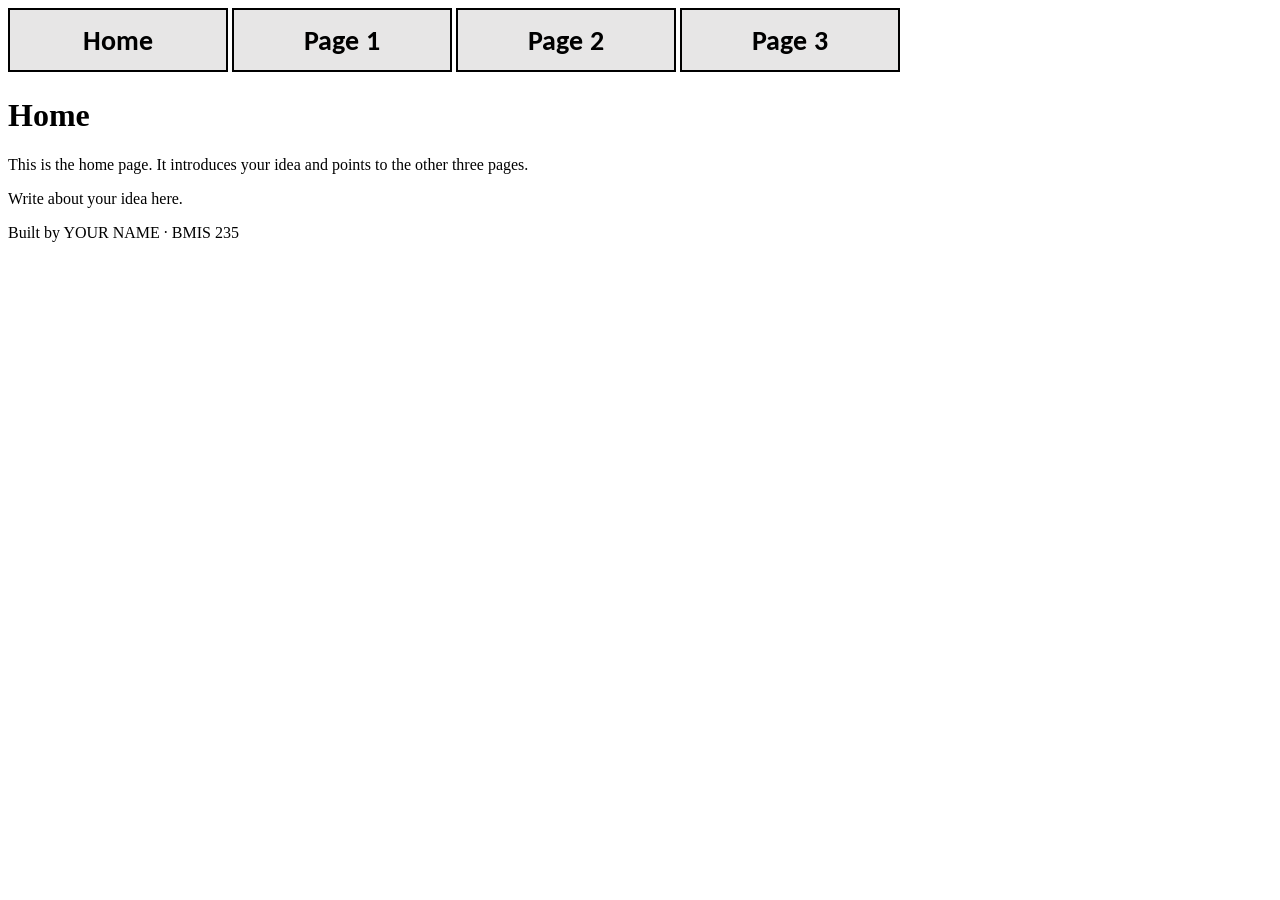
==== index.html @ 6a5000ab "Initial commit" ====
<!DOCTYPE html>
<!--
  Author: YOUR NAME
  GU username: YOUR-GU-USERNAME
  Course: BMIS 235 - HTML-3
-->
<html lang="en">
<head>
<meta charset="utf-8">
<meta name="author" content="YOUR NAME">
<title>Home</title>

<!-- this one line connects the page to the stylesheet -->
<link rel="stylesheet" href="styles.css">
</head>
<body>

<!-- ===== MENU ============================================================
     The menu is four links. Each link wraps an image instead of words.
     Build it once on this page, check that every link works,
     then copy the whole <nav> block and paste it over the menu on the
     other three pages, so every page has the exact same menu.
     ===================================================================== -->
<nav>
    <a href="index.html"><img src="img/home.png" alt="Home"></a>
    <a href="page1.html"><img src="img/page1.png" alt="Page 1"></a>
    <a href="page2.html"><img src="img/page2.png" alt="Page 2"></a>
    <a href="page3.html"><img src="img/page3.png" alt="Page 3"></a>
</nav>

<h1>Home</h1>
<p>This is the home page. It introduces your idea and points to the other three pages.</p>
<p>Write about your idea here.</p>

<!-- ===== SHOWCASE ======================================================
     This box is empty on purpose. In Part 7 you paste an interactive
     graphic BETWEEN the opening <div> and the closing </div> below.
     ===================================================================== -->
<div class="showcase"></div>

<!-- Footer: fill in your name -->
<footer>Built by YOUR NAME &middot; BMIS 235</footer>

</body>
</html>
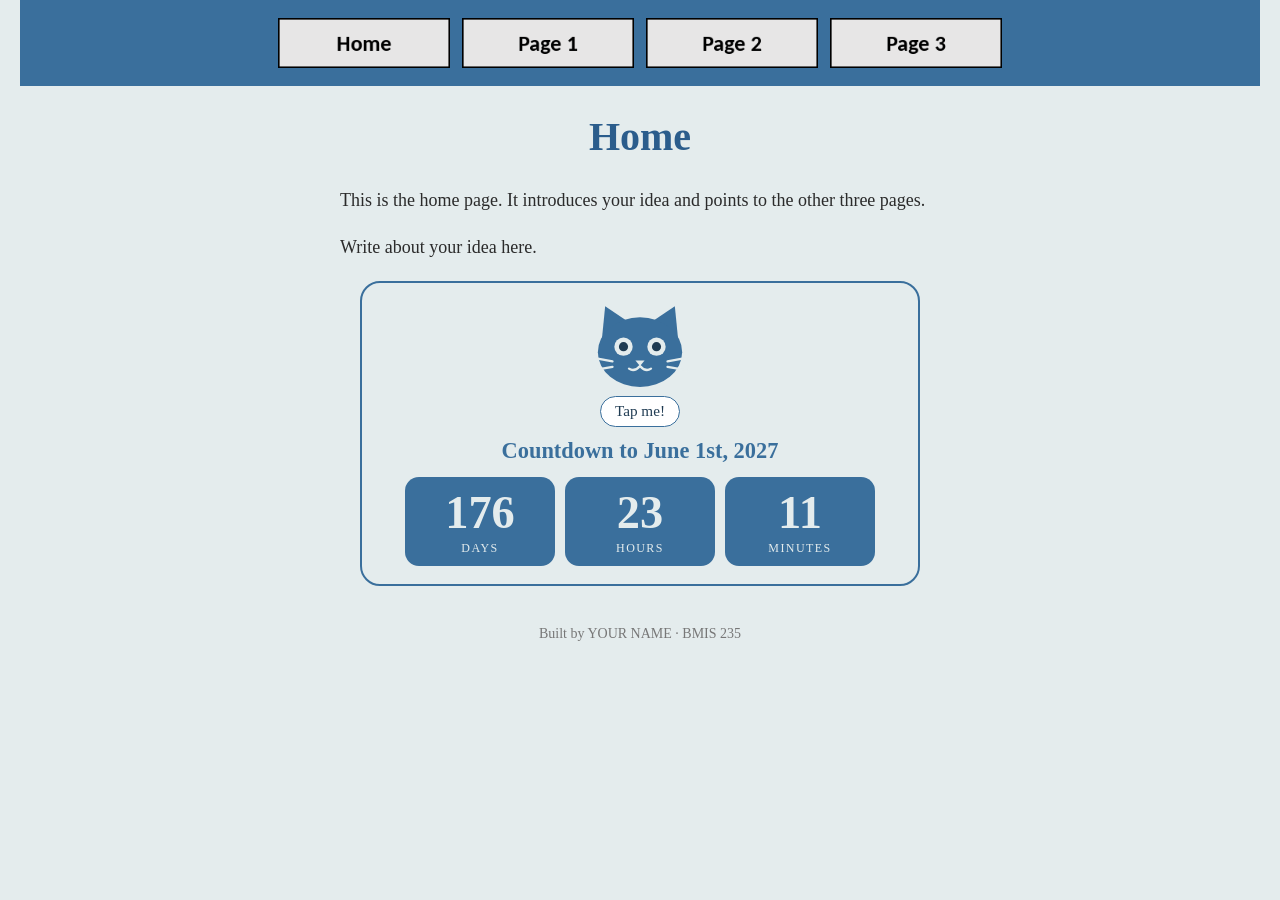
==== commit a92cd3b1: "add interactive graphic" ====
--- a/index.html
+++ b/index.html
@@ -23,9 +23,9 @@
      ===================================================================== -->
 <nav>
     <a href="index.html"><img src="img/home.png" alt="Home"></a>
-    <a href="page1.html"><img src="img/page1.png" alt="Page 1"></a>
-    <a href="page2.html"><img src="img/page2.png" alt="Page 2"></a>
-    <a href="page3.html"><img src="img/page3.png" alt="Page 3"></a>
+    <a href="max.html"><img src="img/page1.png" alt="Max"></a>
+    <a href="leia.html"><img src="img/page2.png" alt="Leia"></a>
+    <a href="ruby.html"><img src="img/page3.png" alt="Ruby"></a>
 </nav>
 
 <h1>Home</h1>
@@ -36,7 +36,225 @@
      This box is empty on purpose. In Part 7 you paste an interactive
      graphic BETWEEN the opening <div> and the closing </div> below.
      ===================================================================== -->
-<div class="showcase"></div>
+<div class="showcase"><!-- HTML: a cat face whose eyes follow the pointer (tap it for a message), a title, and three tiles for days, hours and minutes. -->
+<div class="cd-wrap" role="group" aria-label="Countdown to June 1st, 2027">
+  <button class="cd-cat" type="button" aria-label="Pet the cat">
+    <svg viewBox="0 0 120 100" aria-hidden="true">
+      <polygon class="cd-fill" points="18,48 22,8 52,28" />
+      <polygon class="cd-fill" points="102,48 98,8 68,28" />
+      <ellipse class="cd-fill" cx="60" cy="58" rx="46" ry="38" />
+      <circle class="cd-eye" cx="42" cy="52" r="10" />
+      <circle class="cd-eye" cx="78" cy="52" r="10" />
+      <circle class="cd-pupil" cx="42" cy="52" r="5" />
+      <circle class="cd-pupil" cx="78" cy="52" r="5" />
+      <polygon class="cd-nose" points="55,67 65,67 60,73" />
+      <path class="cd-line" d="M60 73 Q54 80 48 76 M60 73 Q66 80 72 76" />
+      <path class="cd-line" d="M30 68 L8 64 M30 74 L8 78 M90 68 L112 64 M90 74 L112 78" />
+    </svg>
+  </button>
+  <div class="cd-bubble" aria-live="polite">Tap me!</div>
+  <div class="cd-title">Countdown to June 1st, 2027</div>
+  <div class="cd-tiles">
+    <div class="cd-tile"><span class="cd-num" data-unit="days">0</span><span class="cd-label">Days</span></div>
+    <div class="cd-tile"><span class="cd-num" data-unit="hours">00</span><span class="cd-label">Hours</span></div>
+    <div class="cd-tile"><span class="cd-num" data-unit="minutes">00</span><span class="cd-label">Minutes</span></div>
+  </div>
+</div>
+
+<!-- CSS: brand colors, font and layout. Every rule starts with .showcase so nothing else on your page is affected. -->
+<style>
+  .showcase .cd-wrap {
+    --cd-main: #E4ECED;
+    --cd-accent: #3A6F9C;
+    --cd-ink: #1F3B52;
+    box-sizing: border-box;
+    max-width: 560px;
+    max-height: 480px;
+    margin: 0 auto;
+    padding: 16px 14px 18px;
+    overflow: hidden;
+    text-align: center;
+    background: var(--cd-main);
+    color: var(--cd-accent);
+    border: 2px solid var(--cd-accent);
+    border-radius: 20px;
+    font-family: "Gurmukhi MT", "Gurmukhi Sangam MN", Georgia, serif;
+  }
+  .showcase .cd-wrap *,
+  .showcase .cd-wrap *::before,
+  .showcase .cd-wrap *::after {
+    box-sizing: border-box;
+  }
+  .showcase .cd-cat {
+    display: block;
+    width: 110px;
+    margin: 0 auto;
+    padding: 0;
+    background: none;
+    border: 0;
+    cursor: pointer;
+    -webkit-tap-highlight-color: transparent;
+  }
+  .showcase .cd-cat:focus-visible {
+    outline: 3px solid var(--cd-accent);
+    outline-offset: 4px;
+    border-radius: 12px;
+  }
+  .showcase .cd-cat svg {
+    display: block;
+    width: 100%;
+    height: auto;
+    overflow: visible;
+  }
+  .showcase .cd-cat.cd-wiggle {
+    animation: cd-wiggle 0.5s ease;
+  }
+  .showcase .cd-fill { fill: var(--cd-accent); }
+  .showcase .cd-eye { fill: var(--cd-main); }
+  .showcase .cd-pupil { fill: var(--cd-ink); }
+  .showcase .cd-nose { fill: var(--cd-main); }
+  .showcase .cd-line {
+    fill: none;
+    stroke: var(--cd-main);
+    stroke-width: 2.5;
+    stroke-linecap: round;
+  }
+  .showcase .cd-bubble {
+    display: inline-block;
+    min-height: 1.6em;
+    margin: 6px 0 4px;
+    padding: 2px 14px;
+    font-size: 0.95rem;
+    line-height: 1.6;
+    color: var(--cd-ink);
+    background: #fff;
+    border: 1.5px solid var(--cd-accent);
+    border-radius: 999px;
+  }
+  .showcase .cd-title {
+    margin: 6px 0 12px;
+    font-size: clamp(1.05rem, 4.6vw, 1.4rem);
+    font-weight: bold;
+    line-height: 1.25;
+  }
+  .showcase .cd-tiles {
+    display: flex;
+    gap: 10px;
+    justify-content: center;
+  }
+  .showcase .cd-tile {
+    flex: 1 1 0;
+    min-width: 0;
+    max-width: 150px;
+    padding: 12px 4px 10px;
+    color: var(--cd-main);
+    background: var(--cd-accent);
+    border-radius: 14px;
+  }
+  .showcase .cd-num {
+    display: block;
+    font-size: clamp(1.9rem, 9vw, 2.9rem);
+    font-weight: bold;
+    line-height: 1.05;
+    font-variant-numeric: tabular-nums;
+  }
+  .showcase .cd-label {
+    display: block;
+    margin-top: 4px;
+    font-size: 0.75rem;
+    letter-spacing: 0.12em;
+    text-transform: uppercase;
+  }
+  @keyframes cd-wiggle {
+    0%, 100% { transform: rotate(0); }
+    25% { transform: rotate(-6deg); }
+    75% { transform: rotate(6deg); }
+  }
+  @media (prefers-reduced-motion: reduce) {
+    .showcase .cd-cat.cd-wiggle { animation: none; }
+  }
+</style>
+
+<!-- JavaScript: runs the countdown every second, moves the cat's eyes toward the pointer, and cycles cat messages when the cat is tapped. -->
+<script>
+  (function () {
+    var wraps = document.querySelectorAll(".showcase .cd-wrap");
+
+    // June 1st, 2027 at midnight, in the visitor's local time
+    var target = new Date(2027, 5, 1, 0, 0, 0).getTime();
+
+    function pad(n) { return n < 10 ? "0" + n : String(n); }
+
+    function setupCountdown(wrap) {
+      var days = wrap.querySelector('[data-unit="days"]');
+      var hours = wrap.querySelector('[data-unit="hours"]');
+      var minutes = wrap.querySelector('[data-unit="minutes"]');
+      var title = wrap.querySelector(".cd-title");
+      var timer;
+
+      function tick() {
+        var diff = target - Date.now();
+        if (diff <= 0) {
+          days.textContent = "0";
+          hours.textContent = "00";
+          minutes.textContent = "00";
+          title.textContent = "It's June 1st! 🎉";
+          clearInterval(timer);
+          return;
+        }
+        days.textContent = Math.floor(diff / 86400000);
+        hours.textContent = pad(Math.floor((diff % 86400000) / 3600000));
+        minutes.textContent = pad(Math.floor((diff % 3600000) / 60000));
+      }
+
+      tick();
+      timer = setInterval(tick, 1000);
+    }
+
+    function setupCat(wrap) {
+      var cat = wrap.querySelector(".cd-cat");
+      var svg = cat.querySelector("svg");
+      var pupils = svg.querySelectorAll(".cd-pupil");
+      var bubble = wrap.querySelector(".cd-bubble");
+      var daysEl = wrap.querySelector('[data-unit="days"]');
+      var i = 0;
+
+      // Eyes follow the pointer
+      document.addEventListener("pointermove", function (e) {
+        var r = svg.getBoundingClientRect();
+        var dx = e.clientX - (r.left + r.width / 2);
+        var dy = e.clientY - (r.top + r.height / 2);
+        var dist = Math.sqrt(dx * dx + dy * dy) || 1;
+        var move = 3.5 * Math.min(1, dist / 150);
+        var x = (dx / dist) * move;
+        var y = (dy / dist) * move;
+        for (var p = 0; p < pupils.length; p++) {
+          pupils[p].style.transform = "translate(" + x + "px," + y + "px)";
+        }
+      });
+
+      // Tap the cat for a message
+      cat.addEventListener("click", function () {
+        var messages = [
+          "Purrrr…",
+          "Mrrrow!",
+          "Only " + daysEl.textContent + " days to go!",
+          "Is it dinner time?"
+        ];
+        bubble.textContent = messages[i % messages.length];
+        i++;
+        cat.classList.remove("cd-wiggle");
+        void cat.offsetWidth; // restart the animation
+        cat.classList.add("cd-wiggle");
+      });
+    }
+
+    for (var w = 0; w < wraps.length; w++) {
+      setupCountdown(wraps[w]);
+      setupCat(wraps[w]);
+    }
+  })();
+</script></div>
 
 <!-- Footer: fill in your name -->
 <footer>Built by YOUR NAME &middot; BMIS 235</footer>
--- a/styles.css
+++ b/styles.css
@@ -0,0 +1,59 @@
+/* =====================================================================
+   styles.css  ·  YOUR BRAND
+   ---------------------------------------------------------------------
+   This one file is your brand guide. Every page that links to it gets
+   the same font, the same colors and the same spacing.
+   Change a color here once, and every page changes.
+
+   Use the same font and colors you picked for your Excel menu images,
+   so the menu and the pages look like one brand.
+   ===================================================================== */
+
+body {
+    font-family: Gurmukhi MT;
+    background-color: #E4ECED;
+    color: #2b2b2b;
+    margin: 0;
+    padding: 0 20px 40px 20px;
+}
+
+/* the menu at the top of every page */
+nav {
+    background-color: #3A6F9C;
+    padding: 14px;
+    text-align: center;
+}
+
+/* every image inside the menu is forced to the same height.
+   If your images still look different sizes, their WIDTHS are
+   different: go back to Excel and make every cell the same size. */
+nav img {
+    height: 50px;
+    margin: 4px;
+    vertical-align: middle;
+}
+
+/* no underline or border around the image links */
+nav a {
+    text-decoration: none;
+}
+
+h1 {
+    color: #2b5d8c;
+    text-align: center;
+    font-size: 40px;
+}
+
+p {
+    max-width: 600px;
+    margin: 20px auto;
+    font-size: 18px;
+    line-height: 1.5;
+}
+
+footer {
+    text-align: center;
+    font-size: 14px;
+    color: #777777;
+    margin-top: 40px;
+}
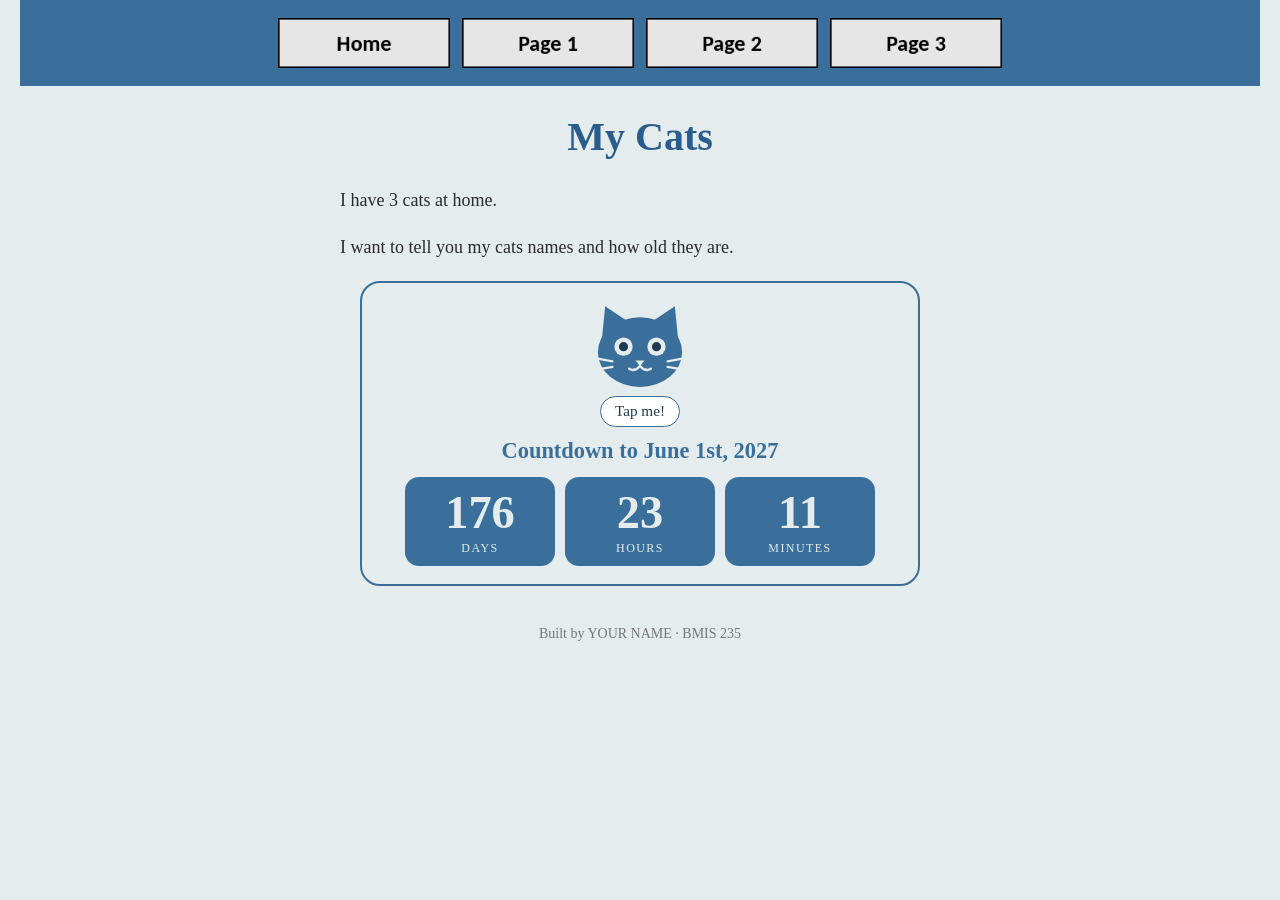
==== commit 70ea25f2: "Update home page content to introduce cats" ====
--- a/index.html
+++ b/index.html
@@ -28,9 +28,9 @@
     <a href="ruby.html"><img src="img/page3.png" alt="Ruby"></a>
 </nav>
 
-<h1>Home</h1>
-<p>This is the home page. It introduces your idea and points to the other three pages.</p>
-<p>Write about your idea here.</p>
+<h1>My Cats</h1>
+<p>I have 3 cats at home.</p>
+<p>I want to tell you my cats names and how old they are.</p>
 
 <!-- ===== SHOWCASE ======================================================
      This box is empty on purpose. In Part 7 you paste an interactive
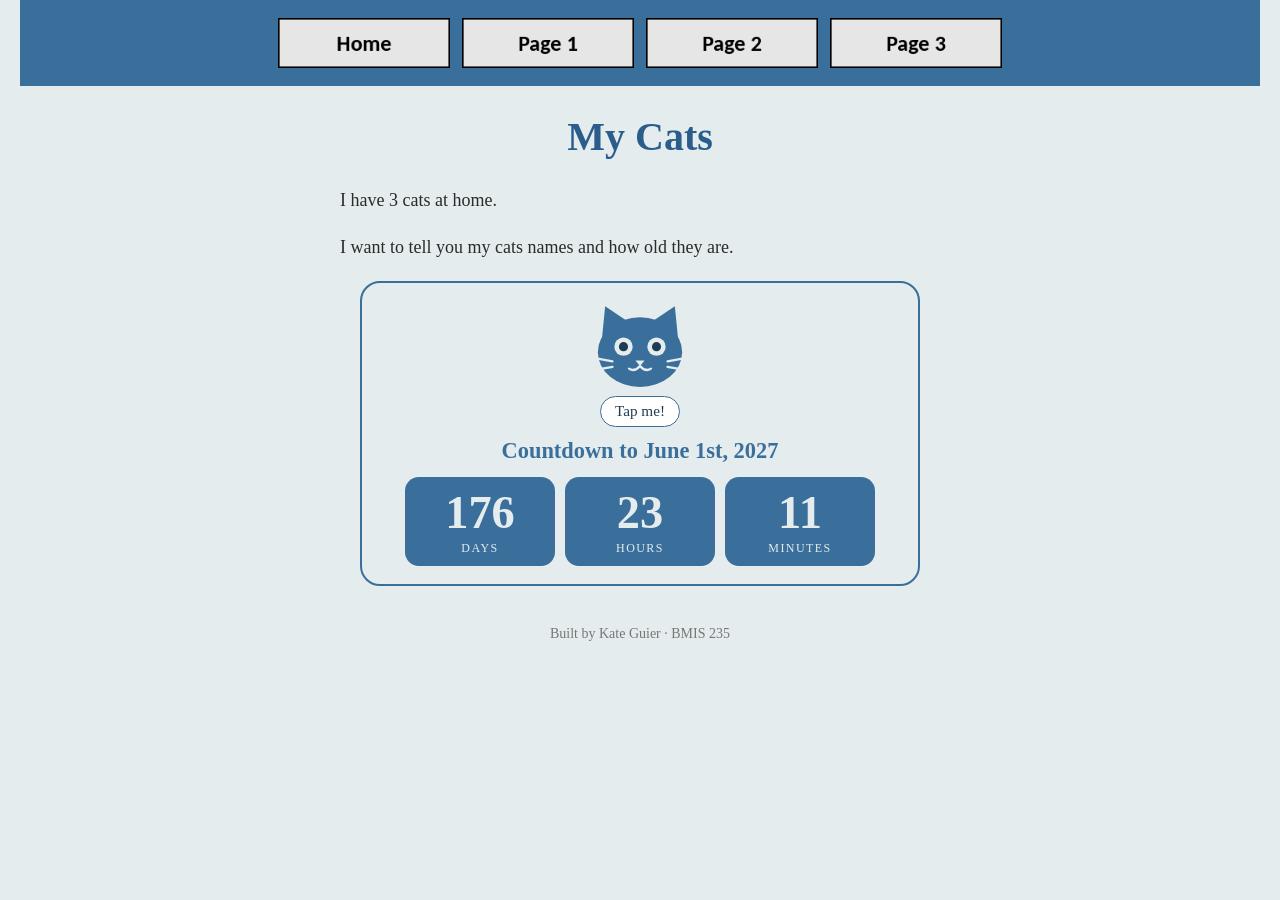
==== commit 293b0e13: "Update footer with author's name" ====
--- a/index.html
+++ b/index.html
@@ -257,7 +257,7 @@
 </script></div>
 
 <!-- Footer: fill in your name -->
-<footer>Built by YOUR NAME &middot; BMIS 235</footer>
+<footer>Built by Kate Guier &middot; BMIS 235</footer>
 
 </body>
 </html>
